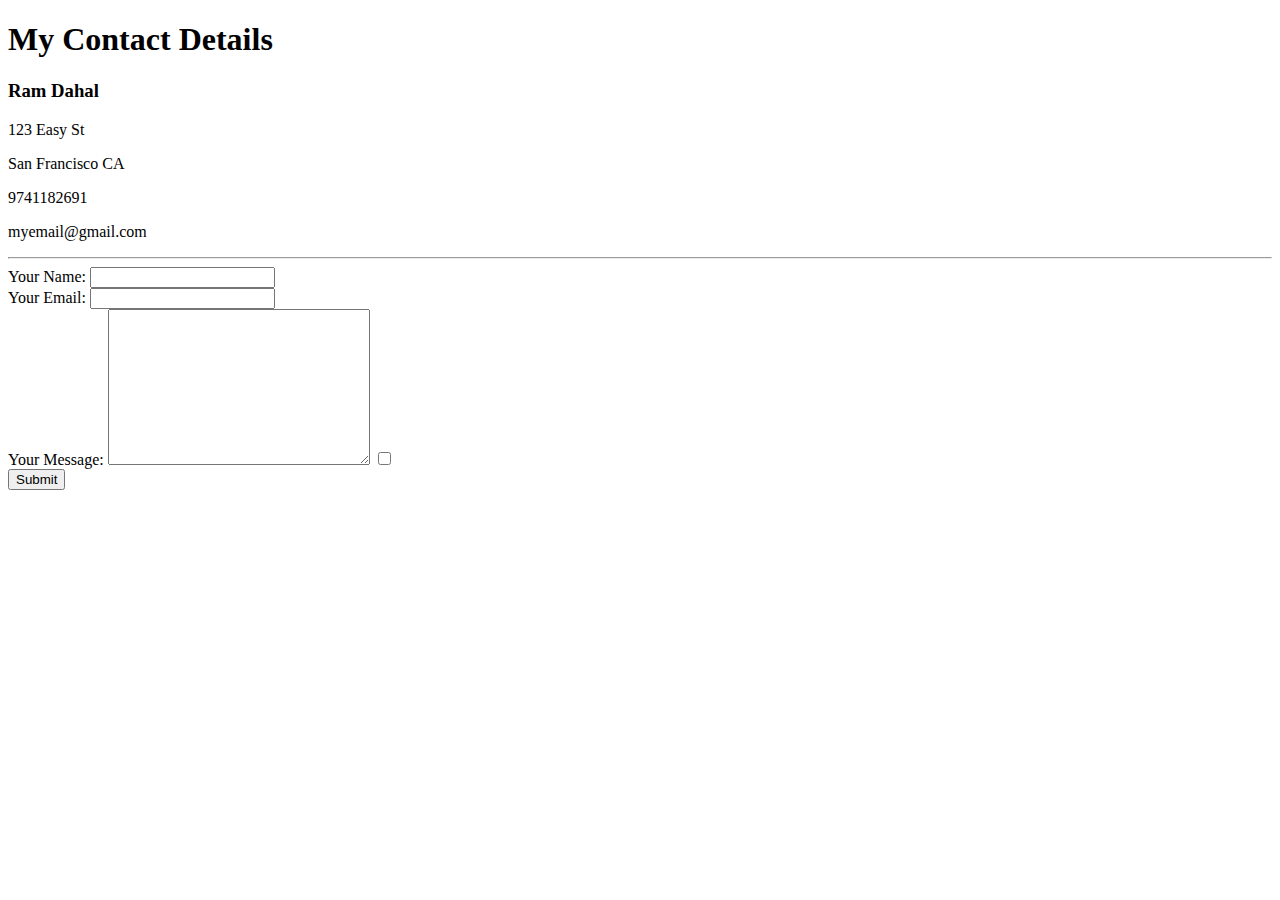
==== Contact-me.html @ 89ec4263 "Add initial cv website files" ====
<!DOCTYPE html>
<html lang="en" dir="ltr">

<head>
  <meta charset="utf-8">
  <title>Contact Me</title>
</head>

<body>
  <h1>My Contact Details</h1>
  <h3>Ram Dahal</h3>
  <p>123 Easy St</p>
  <p>San Francisco CA </p>
  <p>9741182691</p>
  <p>myemail@gmail.com</p>
  <hr>

  <form action="mailto:ram.batec@gmail.com" method="post"enctype="text/plain">
    <label>Your Name:</label>
    <input type="text" name="Your Name" value=""><br>
    <label> Your Email:</label>
    <input type="email" name="Your Email" value=""><br>
    <label>Your Message:</label>
    <textarea name="Your Message" rows="10" cols="30"></textarea>
    <input type="checkbox" name=""><br>
    <input type="submit" name="">
  </form>

</body>

</html>
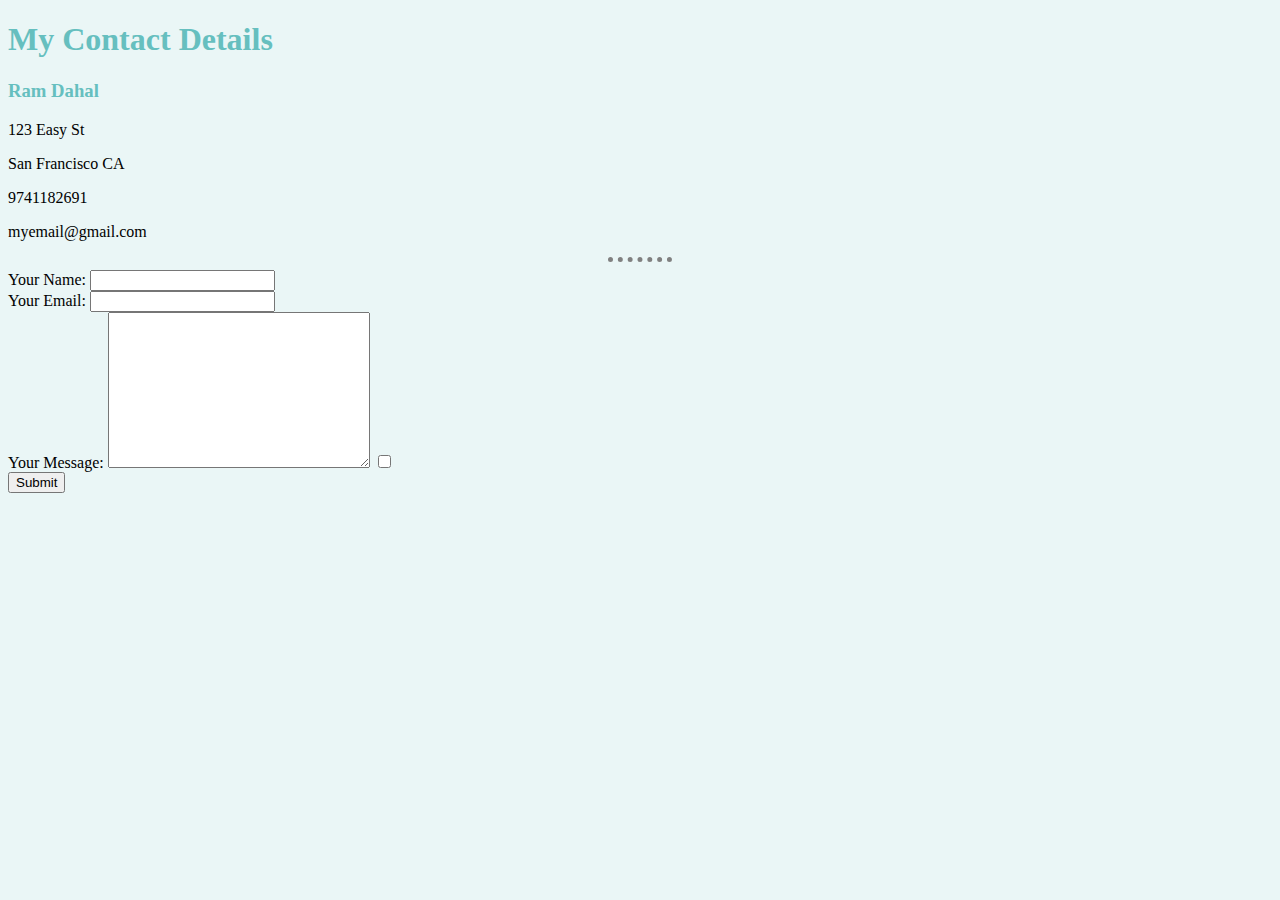
==== commit 3b33c853: "Add files via upload" ====
--- a/Contact-me.html
+++ b/Contact-me.html
@@ -4,6 +4,8 @@
 <head>
   <meta charset="utf-8">
   <title>Contact Me</title>
+  <link rel="stylesheet" href="css/styles.css">
+
 </head>
 
 <body>
--- a/css/styles.css
+++ b/css/styles.css
@@ -0,0 +1,20 @@
+body {
+  background-color: #EAF6f6;
+}
+
+h1{
+  color: #66BFBF;
+}
+h2{
+color: #66BFBF;
+}
+h3{
+  color: #66BFBF;
+}
+hr {
+  border-style: none;
+  border-top-style: dotted;
+  border-color: grey;
+  border-width: 5px;
+  width: 5%;
+}
